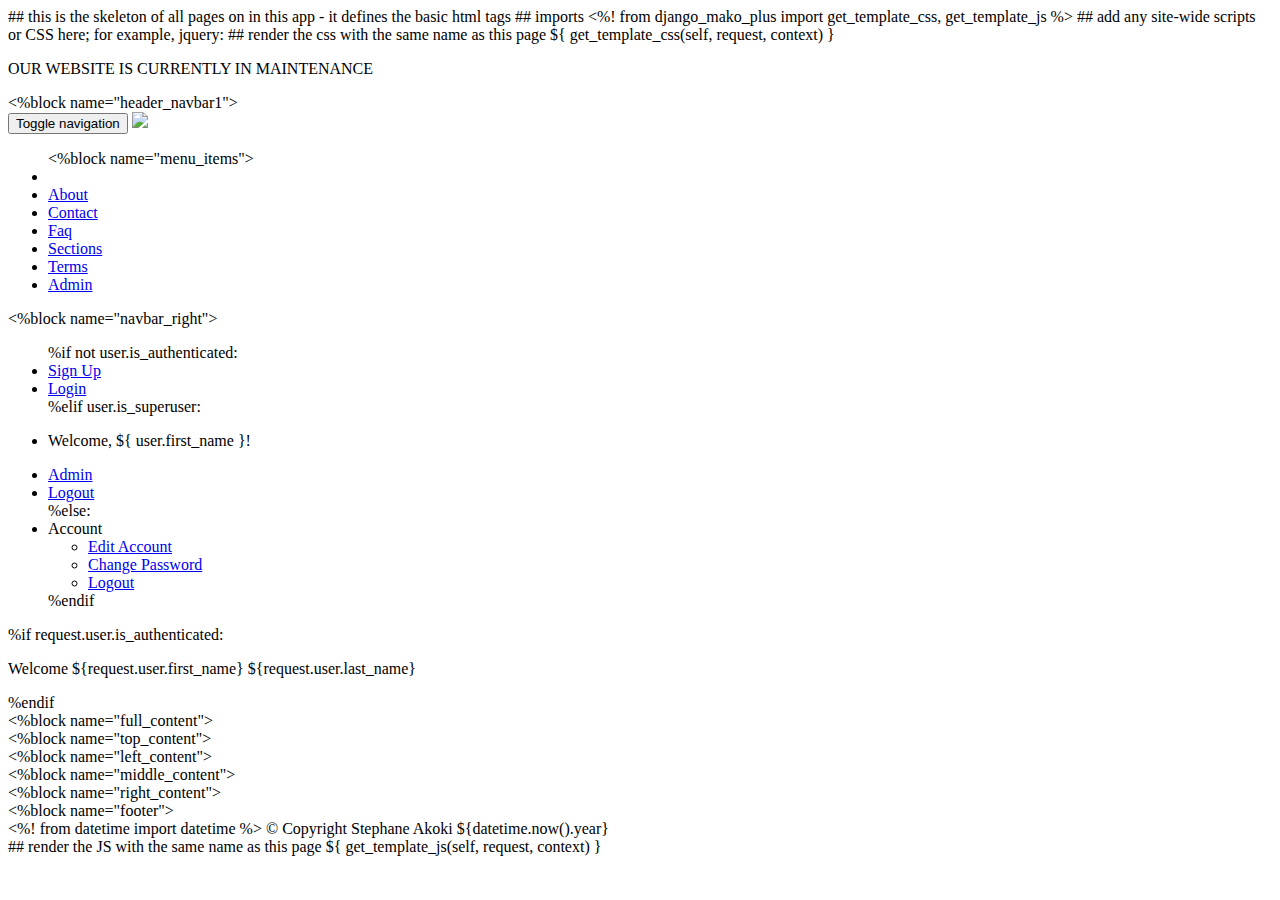
==== fomo/base.htm @ d7e183b1 "First push" ====
## this is the skeleton of all pages on in this app - it defines the basic html tags

## imports
<%! from django_mako_plus import get_template_css, get_template_js %>


<!DOCTYPE html>
<html>
  <meta charset="UTF-8">
  <head>
    <!-- Tab icon -->
      <!-- <link rel="icon" href="http://icons.iconarchive.com/icons/dtafalonso/yosemite-flat/512/Music-icon.png"> -->
      <link rel="icon" href="${STATIC_URL}homepage/media/fomo_logo.png">
    <title>Welcome to Fomo</title>

    ## add any site-wide scripts or CSS here; for example, jquery:
    <script src="http://ajax.googleapis.com/ajax/libs/jquery/1.9.1/jquery.min.js"></script>

    ## render the css with the same name as this page
    ${ get_template_css(self, request, context) }
    <!-- <link rel="stylesheet" href="${STATIC_URL}homepage/styles/bootstrap.min.css" > -->
    <link rel="stylesheet" href="${STATIC_URL}fomo/bootstrap/css/bootstrap.min.css" >
    <!-- <link rel="stylesheet" href="${STATIC_URL}homepage/styles/bootstrap.css" > -->
    <link rel="stylesheet" href="${STATIC_URL}fomo/bootstrap/css/bootstrap.css" >

    <link rel="stylesheet" href="${STATIC_URL}homepage/styles/homepage_base.css" >

      <!-- <link rel="stylesheet" href="${STATIC_URL}homepage/media/jquery.datetimepicker.min.css" >

      <script src="${ STATIC_URL }fomo/bootstrap/js/bootstrap.min.js"></script>

      <script src="${ STATIC_URL }homepage/media/jquery.datetimepicker.full.js"></script> -->



    <!-- Latest compiled and minified JavaScript -->
<script src="https://maxcdn.bootstrapcdn.com/bootstrap/3.3.7/js/bootstrap.min.js" integrity="sha384-Tc5IQib027qvyjSMfHjOMaLkfuWVxZxUPnCJA7l2mCWNIpG9mGCD8wGNIcPD7Txa" crossorigin="anonymous"></script>

    <!--TEST -->



  </head>
  <body>
    <!-- ${STATIC_URL}homepage/media/violin.png -->
    <!-- <a href="#content">Skip to main content</a> -->

<!-- MAINTENANCE MESSAGE  -->




<!--     -->
    <header>
      <!-- <h3>Welcome to the homepage app!</h3> -->
      <!-- <link rel="icon" href="${STATIC_URL}homepage/media/violin.png"> -->

    </header>


<p> </p
<div class="container">

  <!-- <div class="alert alert-danger maintenance" role="alert">

  </div> -->

  <div id="maintenance">
    <p class="text-center">OUR WEBSITE IS CURRENTLY IN MAINTENANCE</p>
  </div>



  <div id="header_navbar" class="navbar">
      <%block name="header_navbar1">

      <nav class="navbar navbar-default">
        <div class="row">
        <div class="container">

          <div class="navbar-header">
            <button type="button" class="navbar-toggle collapsed" data-toggle="collapse" data-target="#navbar" aria-expanded="false" aria-controls="navbar">
              <span class="sr-only">Toggle navigation</span>
              <span class="icon-bar"></span>
              <span class="icon-bar"></span>
              <span class="icon-bar"></span>
            </button>
            <!-- <a class="navbar-brand" href="index">FOMO</a> -->
            <img class="img-responsive" id="fomo_logo" src="${STATIC_URL}homepage/media/fomo_logo.png">
          </div>
          <div id="navbar" class="navbar-collapse collapse">
            <ul class="nav navbar-nav">

              <%block name="menu_items">

              <li class="${ 'active' if(request.dmp_router_page == 'index') else '' }"><a href="/homepage/index"><span class="glyphicon glyphicon-home"></span></a></li>
              <!-- <li><a href="/homepage/about">About</a></li> -->
              <li class="${ 'active' if(request.dmp_router_page == 'about') else '' }"><a href="/homepage/about/">About</a></li>
              <!-- <li><a href="/homepage/contact">Contact</a></li> -->
              <li class="${ 'active' if(request.dmp_router_page == 'contact') else '' }"><a href="/homepage/contact/">Contact</a></li>
              <!-- <li><a href="faq">FAQ</a></li> -->
              <li class="${ 'active' if(request.dmp_router_page == 'faq') else '' }"><a href="/homepage/faq/">Faq</a></li>
              <!-- <li><a href="sections">Sections</a></li> -->
              <li class="${ 'active' if(request.dmp_router_page == 'sections') else '' }"><a href="/homepage/sections/">Sections</a></li>

              <li class="${ 'active' if(request.dmp_router_page == 'terms') else '' }"><a href="/homepage/terms/">Terms</a></li>



              <li class="${ 'active' if(request.dmp_router_page == 'Admin') else '' }"><a href="/Administrator/index/">Admin</a></li>

            </ul>
            <%block name="navbar_right">
        <ul class="nav navbar-nav navbar-right">

          %if not user.is_authenticated:

          <!-- Log out notification -->
          <!-- <div class="alert alert-success alert-dismissible" id="alert" role="alert">
            <button type="button" class="close" data-dismiss="alert" aria-label="Close"><span aria-hidden="true">&times;</span></button>
            <strong>Warning!</strong> You barely login, welcome valued customer.
          </div> -->

          <!-- <div class="alert alert-success alert-dismissible" id="alert" role="alert">
            <button type="button" class="close" data-dismiss="alert" aria-label="Close"><span aria-hidden="true">&times;</span></button>
            <strong>Warning!</strong> You barely login, welcome valued customer.
          </div> -->


         <li><a href="/account/registration">  Sign Up</a></li>
          <li class="${ 'active' if(request.dmp_router_page == 'login_class') else '' }"><a href="/account/login_class/">Login  <span class="glyphicon glyphicon-user"></span></a></li>
         <!-- <li class="dropdown">
           <a href="#" class="dropdown-toggle" data-toggle="dropdown">Login <span class="caret"></span></a>
           <ul id="login-dp" class="dropdown-menu">
             <li>
               <div class="row">
                 <div class="col-md-12">

                   <form class="form" role="form" method="post" action="/account/login/" id="login-nav">
                     <input type='hidden' name='csrfmiddlewaretoken' value='${ csrf_token }' />
                     <div class="form-group">
                       <label class="sr-only" for="username">Username</label>
                       <input class="form-control" name="username" placeholder="Username" required>
                     </div>
                     <div class="form-group">
                       <label class="sr-only" for="password">Password</label>
                       <input type="password" class="form-control" name="password" placeholder="Password" required>
                     </div>
                     <div class="form-group">
                       <button type="submit" class="btn btn-primary btn-block">Sign in</button>
                     </div>
                   </form>

                 </div>
               </div>
             </li>
           </ul>
         </li> -->
       %elif user.is_superuser:
         <li><p id="welcome" >Welcome, ${ user.first_name }!</p></li>
         <li><a href="/Administrator/index">Admin</a></li>
         <li><a href="/account/logout/">Logout</a></li>
       %else:
         <!-- <li><p>Welcome, ${ user.first_name }!</p></li> -->



         <li class="dropdown">
               <a class="dropdown-toggle" data-toggle="dropdown">Account
                 <span class="caret"></span></a>
                 <ul class="dropdown-menu">

                   <!-- <li><a href="/admin/">Admin Page</a></li>
                   <li><a href="/manager/">Manager Page</a></li>
                   <li><a href="/homepage/">Home Page</a></li> -->
                   <li><a href="/account/edit/${user.id}/">Edit Account</a></li>
                   <li><a href="/account/password/${user.id}/">Change Password</a></li>
                    <li><a href="/account/logout">Logout</a></li>

                 </ul>
          </li>

         <!-- Login notification -->
         <!-- <div class="alert alert-success alert-dismissible" id="alert" role="alert">
           <button type="button" class="close" data-dismiss="alert" aria-label="Close"><span aria-hidden="true">&times;</span></button>
           <strong>Warning!</strong> You barely login, welcome valued customer.
         </div> -->

       %endif


            </ul>

            </%block>
          </%block>
          </div><!--/.nav-collapse -->
        </div><!--/.container-fluid -->
      </div>
      </nav>


      %if request.user.is_authenticated:
      <!-- <p class="text-center">Welcome ${request.user.username}</p> -->
      <p class="text-center">Welcome ${request.user.first_name} ${request.user.last_name} </p>
      %endif
      </%block>
    </div>

<%block name="full_content">
    <div class="container" id="content">
        <div class="row">
          <%block name="top_content">
            <div class="col-md-12">
          </%block></div>
        </div>
    </div>

    <div class="container">

      <div class="row">
        <div class="col-md-2">
          <%block name="left_content">
          </%block>

        </div>

        <div class="col-md-8">
            <%block name="middle_content">
            </%block>

        </div>

        <div class="col-md-2">
          <%block name="right_content">
          </%block>
        </div>
      </div>
    </div>

</%block>
    <!-- <%block name="content">



    </%block> -->


    <%block name="footer">
    <div id="myfooter">

      <%! from datetime import datetime %>
      &copy; Copyright Stephane Akoki  ${datetime.now().year}

    </div>

    </%block>

    ## render the JS with the same name as this page
    ${ get_template_js(self, request, context) }
  </div>
  </body>
</html>

<!-- PROJECT EXPECTATION
fomo/
occount/ - login, log out, signup, edit my account, change my pwd
administrator/ add new products, edit product, detail, etc.
catalog/ sales site, show product index, search, detail page
homepage/ - index, contact, about



-->
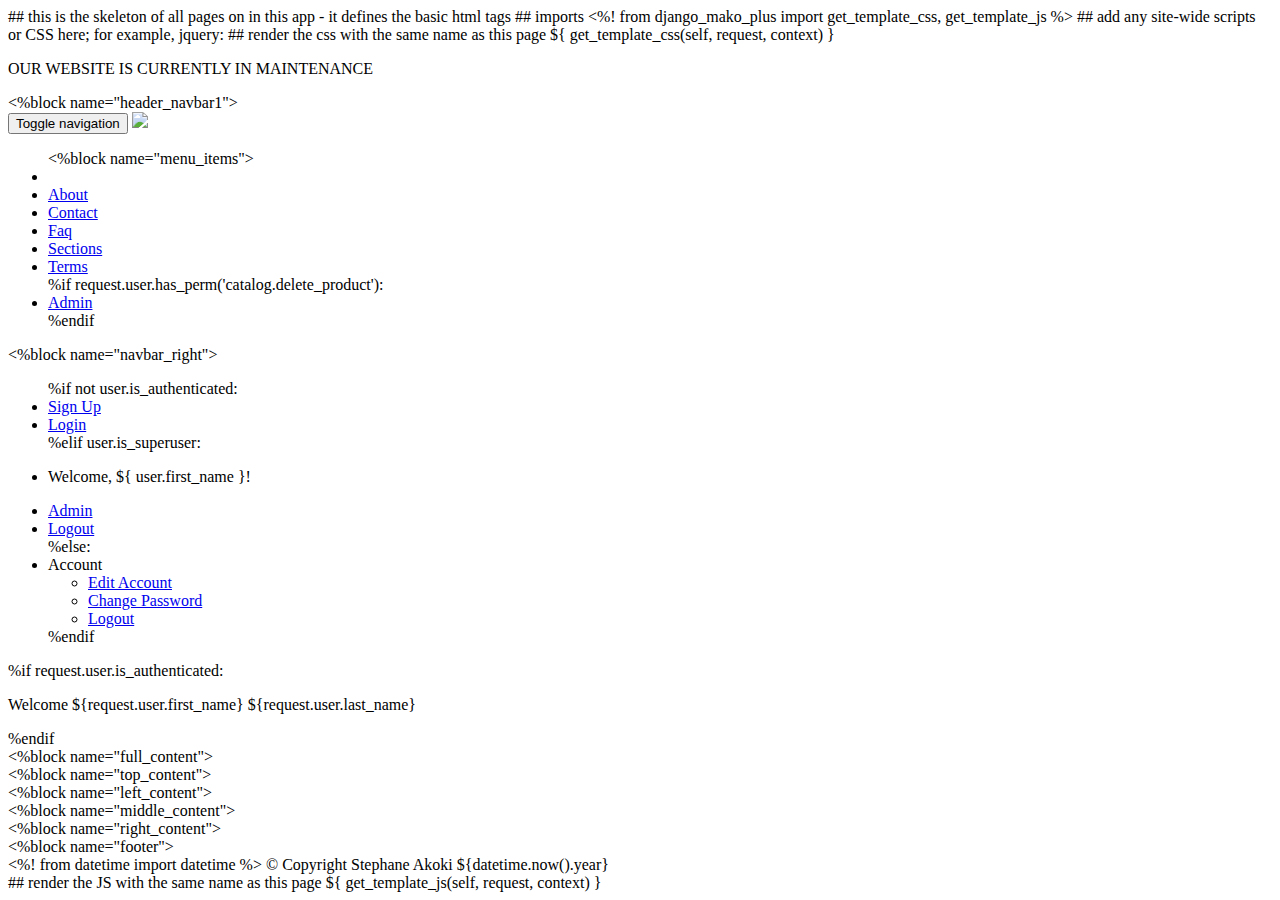
==== commit 0f523784: "Final" ====
--- a/fomo/base.htm
+++ b/fomo/base.htm
@@ -106,9 +106,12 @@
               <li class="${ 'active' if(request.dmp_router_page == 'terms') else '' }"><a href="/homepage/terms/">Terms</a></li>
 
 
-
-              <li class="${ 'active' if(request.dmp_router_page == 'Admin') else '' }"><a href="/Administrator/index/">Admin</a></li>
-
+              %if request.user.has_perm('catalog.delete_product'):
+
+                <li class="${ 'active' if(request.dmp_router_page == 'Admin') else '' }"><a href="/Administrator/index/">Admin</a></li>
+              %endif
+
+            
             </ul>
             <%block name="navbar_right">
         <ul class="nav navbar-nav navbar-right">
